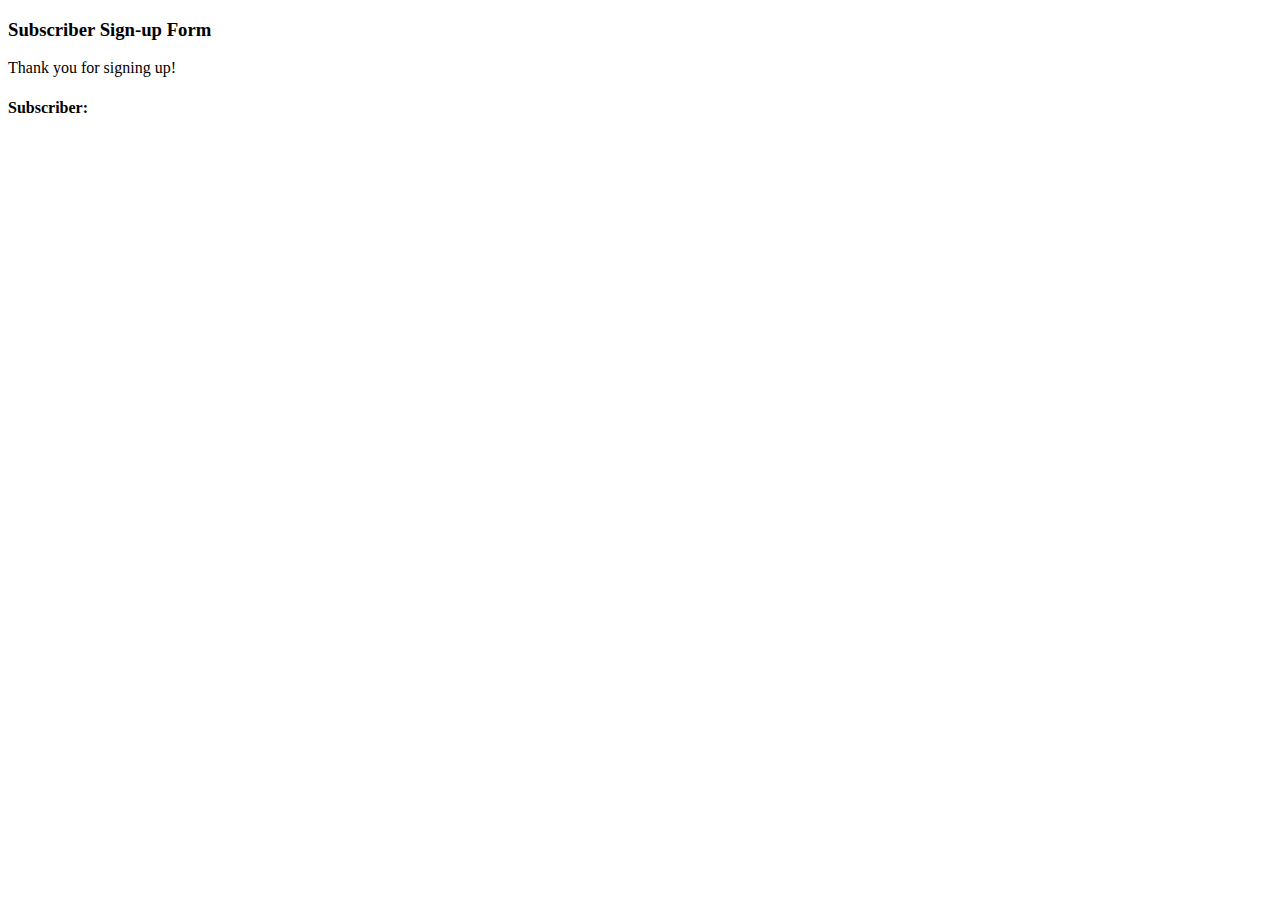
==== src/main/resources/templates/subscriber/result.html @ cbae14f2 "Adding more HTML pages" ====
<!DOCTYPE html>
<html xmlns:th="http://www.thymeleaf.org">
<head>
<meta charset="UTF-8">
<title>Subscriber Sign-Up</title>
</head>
<body>
	<h3>Subscriber Sign-up Form</h3>
	<p>Thank you for signing up!</p>
	<h4>Subscriber:</h4>
	<p th:text="${firstName}" />
	<p th:text="${lastName}" />
	<p th:text="${username}" />
</body>
</html>
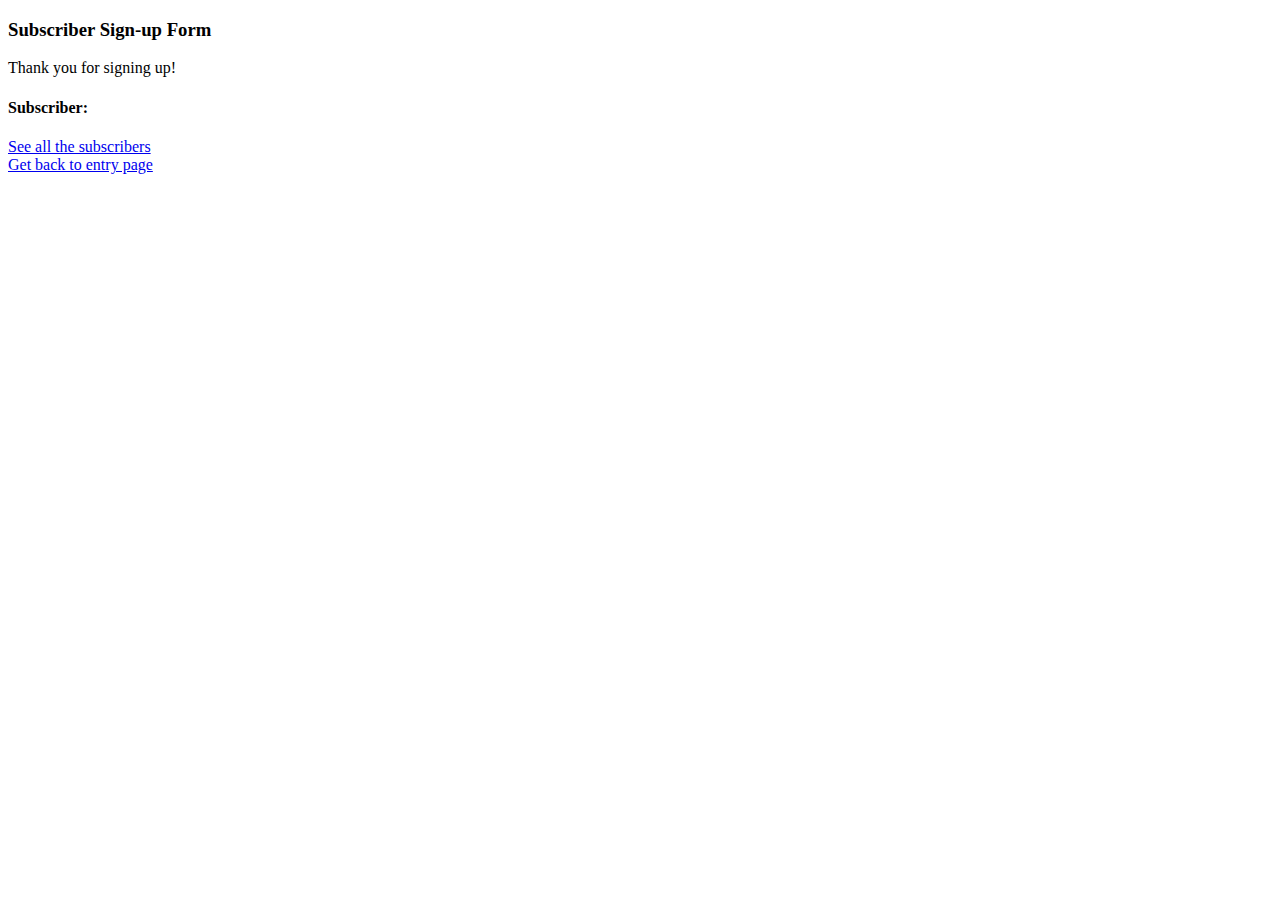
==== commit 7d848eae: "Edit template files, adding Bootstrap" ====
--- a/src/main/resources/templates/subscriber/result.html
+++ b/src/main/resources/templates/subscriber/result.html
@@ -3,13 +3,19 @@
 <head>
 <meta charset="UTF-8">
 <title>Subscriber Sign-Up</title>
+<link th:replace="subscriber/fragments/headLink">
 </head>
 <body>
+	<div class="container-fluid">
 	<h3>Subscriber Sign-up Form</h3>
 	<p>Thank you for signing up!</p>
 	<h4>Subscriber:</h4>
-	<p th:text="${firstName}" />
-	<p th:text="${lastName}" />
-	<p th:text="${username}" />
+	<p th:text="'First Name: ' + ${firstName}" />
+	<p th:text="'Last Name: ' + ${lastName}" />
+	<p th:text="'Username: ' + ${username}" />
+	<a href="/subscribers">See all the subscribers</a><br>
+	<a href="/index">Get back to entry page</a>
+	</div>		
+	<script th:replace="subscriber/fragments/scripts"></script>
 </body>
 </html>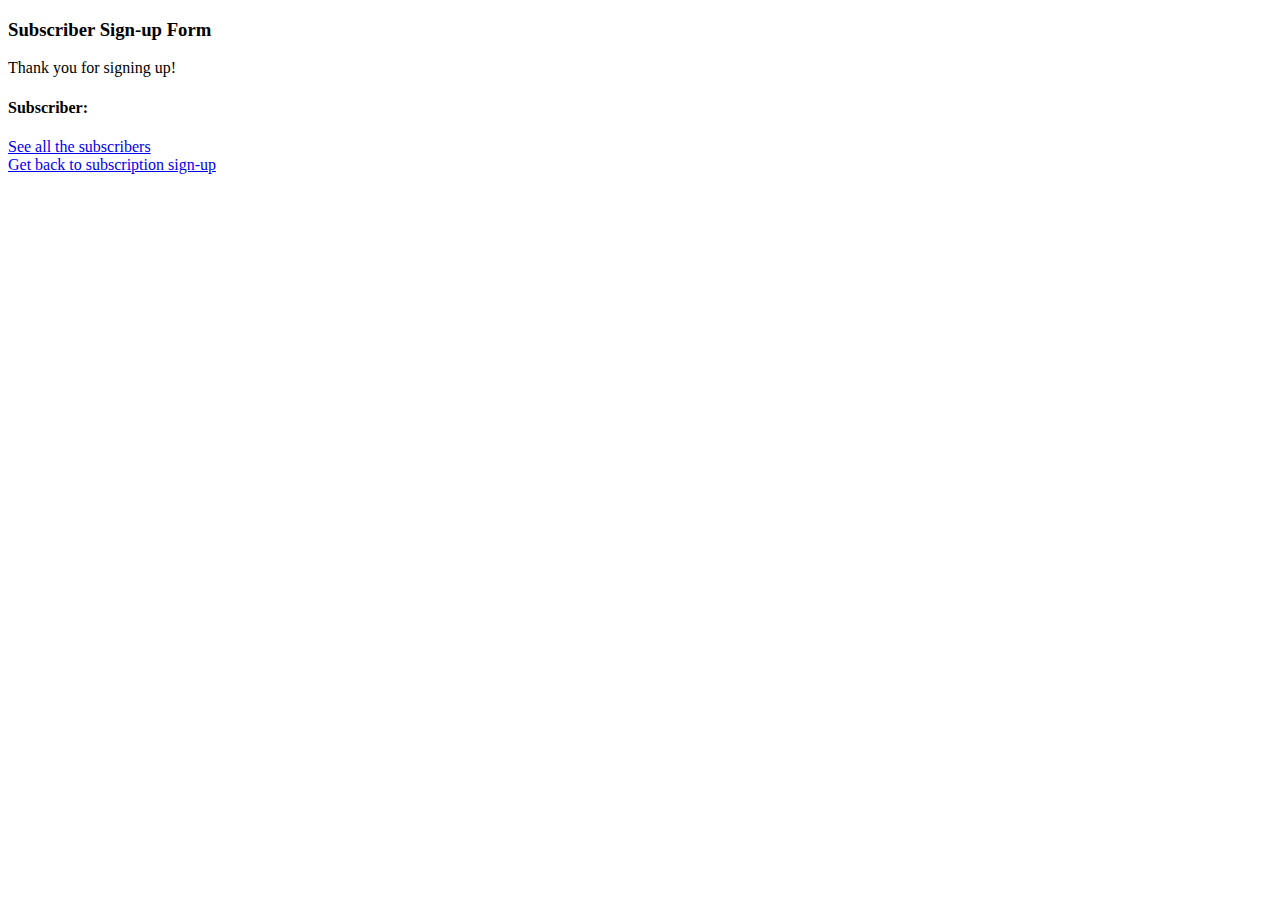
==== commit 1d4dd86c: "Fixed links going back to subscription page" ====
--- a/src/main/resources/templates/subscriber/result.html
+++ b/src/main/resources/templates/subscriber/result.html
@@ -14,7 +14,7 @@
 	<p th:text="'Last Name: ' + ${lastName}" />
 	<p th:text="'Username: ' + ${username}" />
 	<a href="/subscribers">See all the subscribers</a><br>
-	<a href="/index">Get back to entry page</a>
+	<a href="/">Get back to subscription sign-up</a>
 	</div>		
 	<script th:replace="subscriber/fragments/scripts"></script>
 </body>
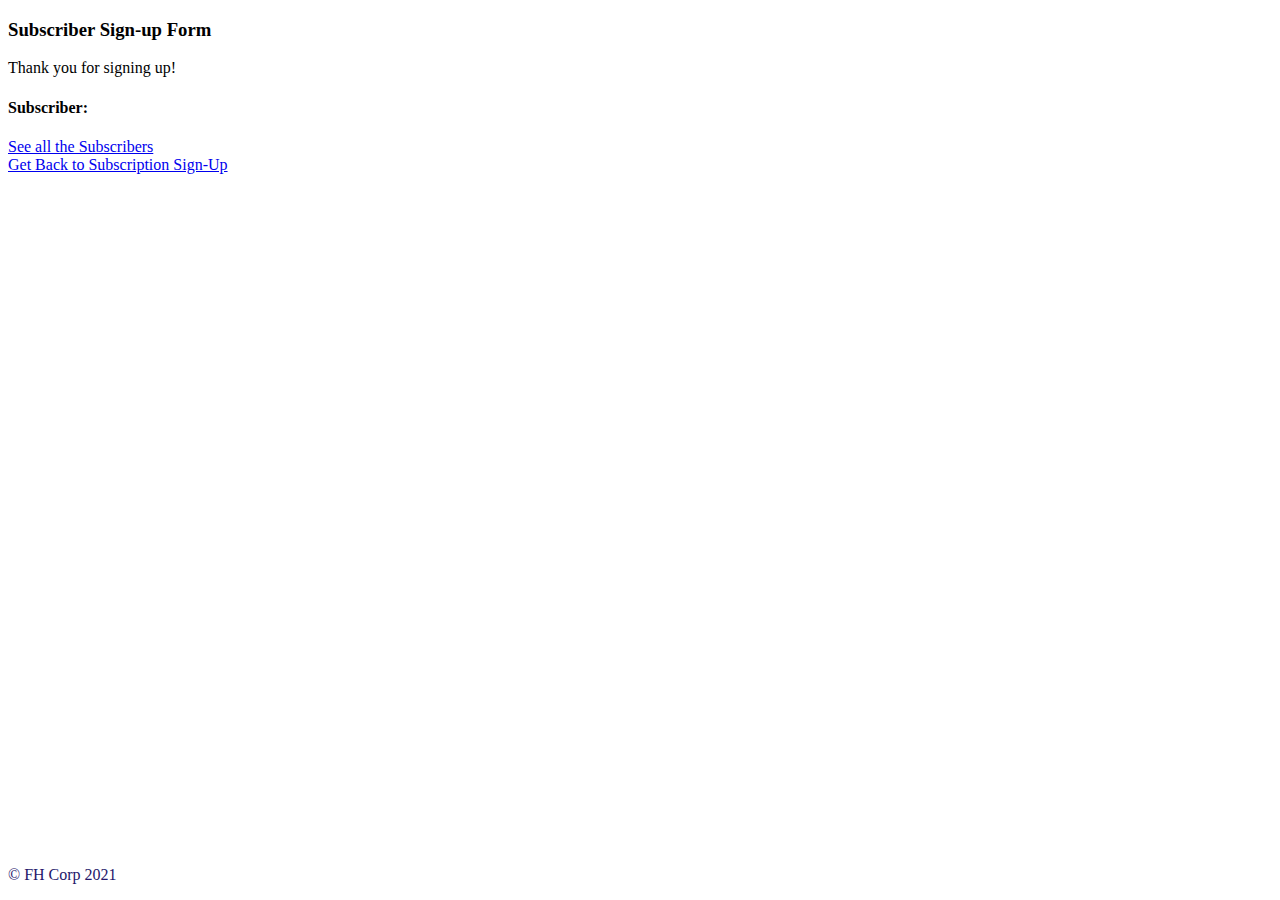
==== commit 65a44efd: "Adding Bootstrap, HTML, and CSS" ====
--- a/src/main/resources/templates/subscriber/result.html
+++ b/src/main/resources/templates/subscriber/result.html
@@ -13,9 +13,15 @@
 	<p th:text="'First Name: ' + ${firstName}" />
 	<p th:text="'Last Name: ' + ${lastName}" />
 	<p th:text="'Username: ' + ${username}" />
-	<a href="/subscribers">See all the subscribers</a><br>
-	<a href="/">Get back to subscription sign-up</a>
-	</div>		
+	<a href="/subscribers">See all the Subscribers</a><br>
+	<a href="/">Get Back to Subscription Sign-Up</a>		
+	</div>
+	<div>
+    		<footer class="container-fluid" style="text-align: center; position: absolute; bottom: 0;">
+    		<p style="color:#24166A;">© FH Corp 2021<p>
+    		</footer>
+	</div>
+	
 	<script th:replace="subscriber/fragments/scripts"></script>
 </body>
 </html>